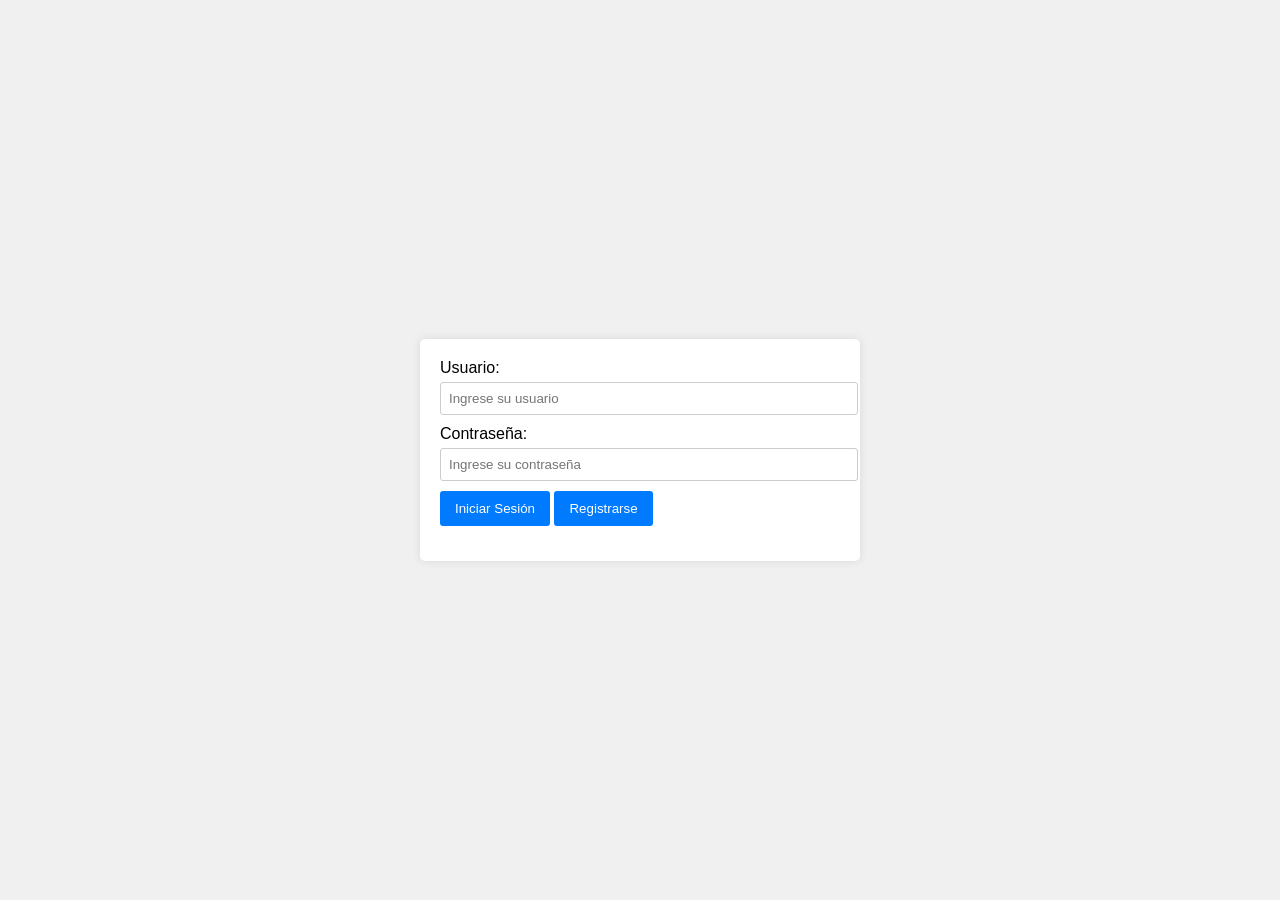
==== loginmain.html @ a1746b4e "practica 3: Mensaje de login y registro" ====
<!DOCTYPE html>
<html lang="en">
<head>
<meta charset="UTF-8">
<meta name="viewport" content="width=device-width, initial-scale=1.0">
<link rel="stylesheet" href="styles.css">
<title>Login y Registro</title>
</head>
<body>
  <div class="container">
    <label for="username">Usuario:</label>
    <input type="text" id="username" placeholder="Ingrese su usuario">
    <br>
    <label for="password">Contraseña:</label>
    <input type="password" id="password" placeholder="Ingrese su contraseña">
    <br>
    <button onclick="verifyLogin()">Iniciar Sesión</button>
    <button onclick="registro()">Registrarse</button>
    <p id="message"></p>
  </div>
  
  <script src="script.js"></script>
</body>
</html>
---- styles.css ----
body {
  font-family: Arial, sans-serif;
  background-color: #f0f0f0;
  margin: 0;
  display: flex;
  justify-content: center;
  align-items: center;
  min-height: 100vh;
}

.container {
  background-color: #ffffff;
  padding: 20px;
  border-radius: 5px;
  box-shadow: 0 0 10px rgba(0, 0, 0, 0.1);
  max-width: 400px;
  width: 100%;
}

label {
  display: block;
  margin-bottom: 5px;
}

input {
  width: 100%;
  padding: 8px;
  margin-bottom: 10px;
  border: 1px solid #ccc;
  border-radius: 3px;
}

button {
  background-color: #007bff;
  color: #fff;
  border: none;
  padding: 10px 15px;
  border-radius: 3px;
  cursor: pointer;
}

button:hover {
  background-color: #0056b3;
}

#message {
  margin-top: 15px;
  font-size: 14px;
}
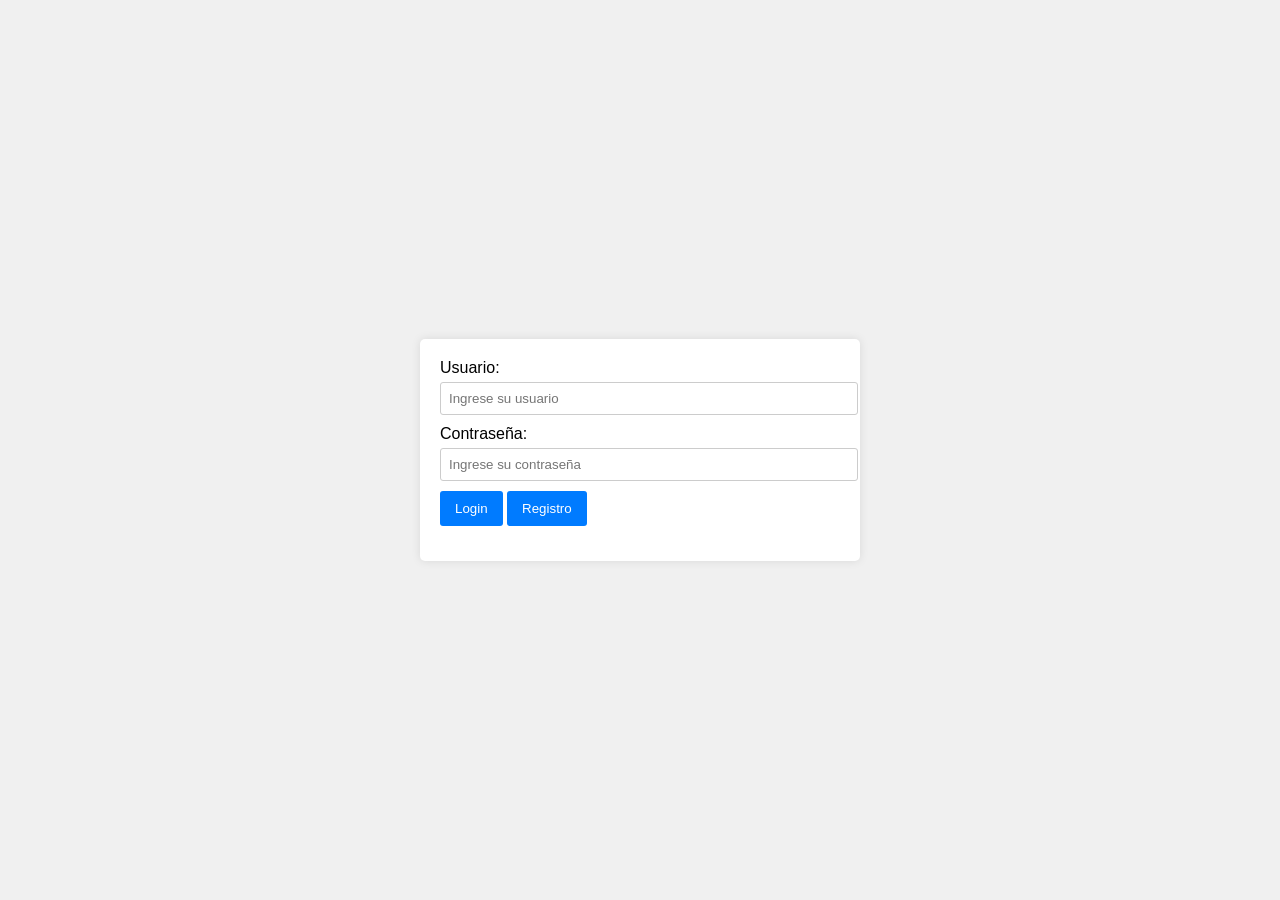
==== commit 19bc908f: "Con validacion" ====
--- a/loginmain.html
+++ b/loginmain.html
@@ -4,18 +4,18 @@
 <meta charset="UTF-8">
 <meta name="viewport" content="width=device-width, initial-scale=1.0">
 <link rel="stylesheet" href="styles.css">
-<title>Login y Registro</title>
+<title>Login</title>
 </head>
 <body>
   <div class="container">
-    <label for="username">Usuario:</label>
-    <input type="text" id="username" placeholder="Ingrese su usuario">
+    <label for="userinput">Usuario:</label>
+    <input type="text" id="userinput" placeholder="Ingrese su usuario">
     <br>
     <label for="password">Contraseña:</label>
     <input type="password" id="password" placeholder="Ingrese su contraseña">
     <br>
-    <button onclick="verifyLogin()">Iniciar Sesión</button>
-    <button onclick="registro()">Registrarse</button>
+    <button id="loginBtn" onclick="login()">Login</button>
+    <button id="registroBtn" onclick="registro()">Registro</button>
     <p id="message"></p>
   </div>
   
